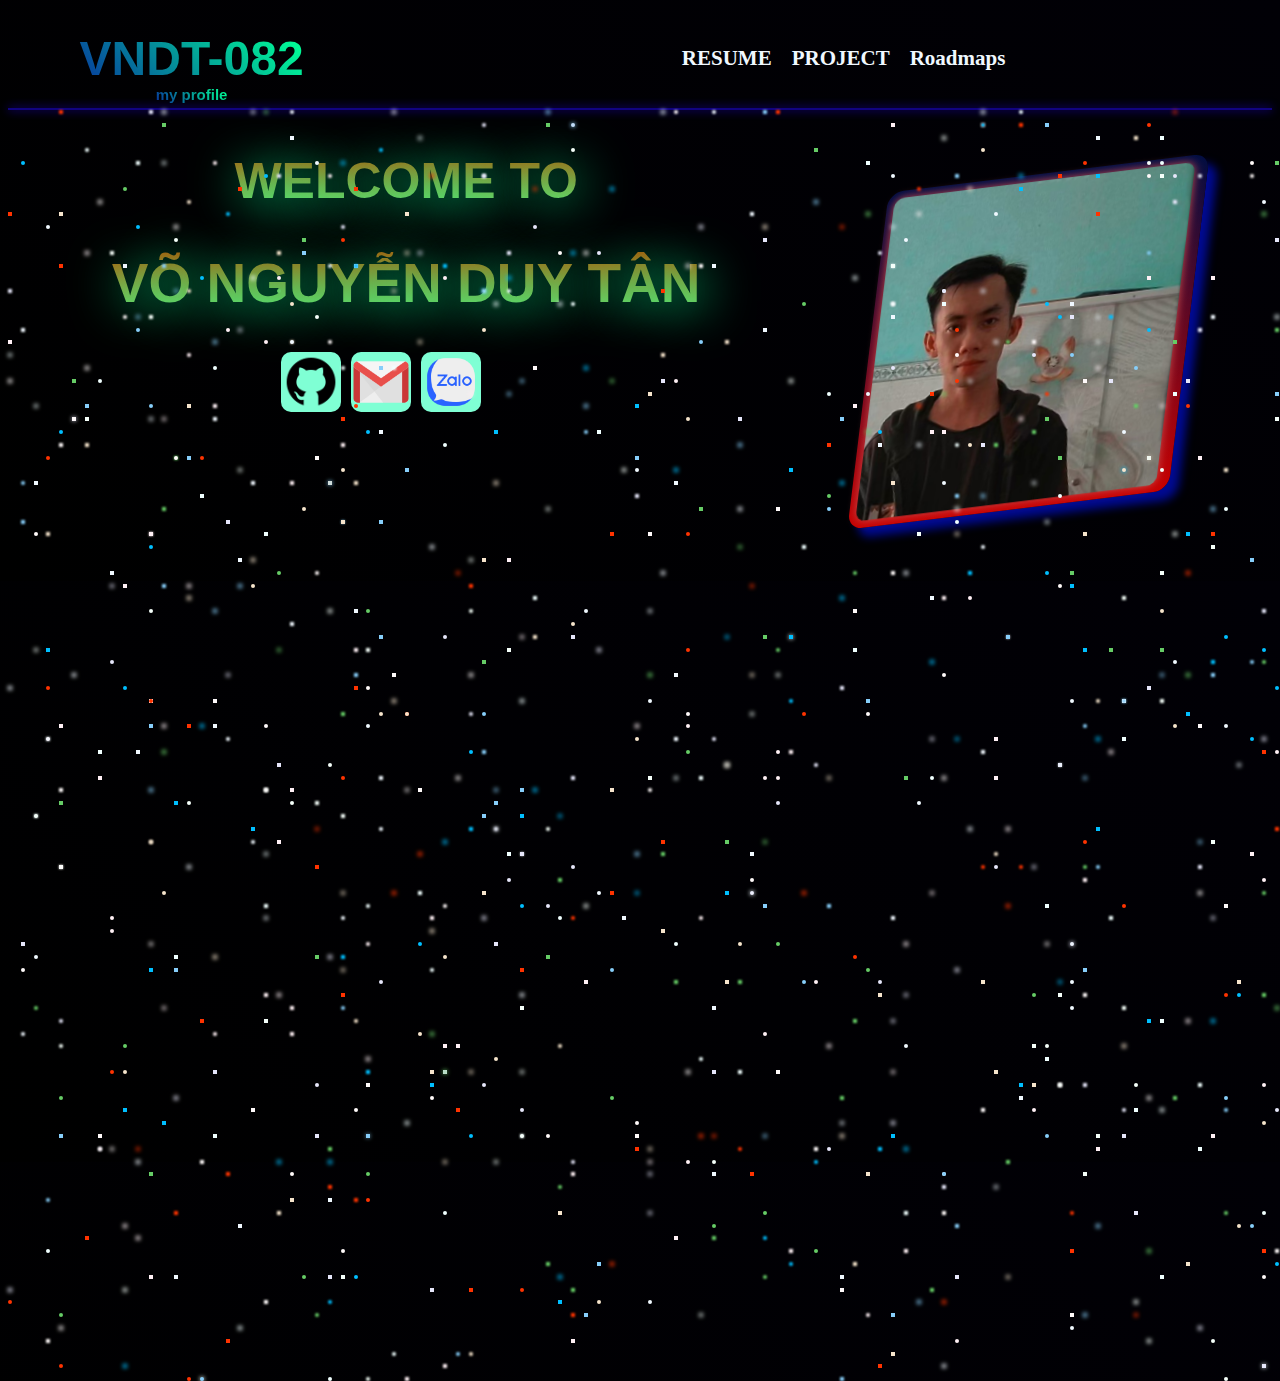
==== index.html @ 1d8ac9c9 "upload" ====
<!DOCTYPE html>
<html lang="en">

<head>
    <meta charset="UTF-8">
    <meta name="viewport" content="width=device-width, initial-scale=1.0">
    <title>Võ Nguyễn Duy Tân</title>
    <link rel="stylesheet" href="https://cdnjs.cloudflare.com/ajax/libs/font-awesome/4.7.0/css/font-awesome.min.css">
    <link rel="stylesheet" href="/style.css" />
</head>

<body>
    <nav class="nav">
        <div class="name">
            <a href="/index.html">
                <h1>VNDT-082 <br /><span>my profile</span></h1>
            </a>
        </div>

        <ul id="list1">
            <li>RESUME</li>
            <li>PROJECT</li>
            <li>Roadmaps</li>
        </ul>

        <button id="nav-button">
            <i class="fa fa-bars" aria-hidden="true" style="transform: scale(4)"></i>
        </button>
        <ul id="list2">
            <li>RESUME</li>
            <li>PROJECT</li>
            <li>Roadmaps</li>
        </ul>
    </nav>
    <div class="hr"></div>
    <main id="main">
        <div id="main-info">
            <div class="intro-info">
                <h2 class="name name-main" style="width: 100%; text-align: center; 
                text-transform: uppercase;">Welcome to</h2>
                <h1 class="name name-main" style="width: 100%; text-align: center; 
                text-transform: uppercase;">Võ Nguyễn Duy Tân</h1>
                <ul>
                    <li>
                        <a href="https://github.com/VNDT-082"><img src="/icons8-github-128.png" /></a>
                    </li>
                    <li id="gamil">
                        <a><img src="/icons8-email-96.png" /><br />
                        </a>
                    </li>
                    <li>
                        <a href="/qrzalo.html"><img src="/icons8-zalo-96.png" /></a>
                    </li>
                </ul>
                <h5 id="gmail-value" class="name-main" style="display: none;">vonguyenduytan08022002@gmail.com</h5>
            </div>
            <div class="intro-avarta">
                <div>
                    <img src="/avarta.jpg" />
                </div>

            </div>
        </div>

    </main>

    <script>
        var btnToggle = document.getElementById('nav-button');
        btnToggle.addEventListener('click', function () {
            var list = document.getElementById('list2');
            if (list.style.display === "none") {
                list.style.display = "block";
            } else {
                list.style.display = "none";
            }
        });

        var gamil = document.getElementById('gamil');
        gamil.addEventListener('click', function () {
            var list = document.getElementById('gmail-value');
            if (list.style.display === "none") {
                list.style.display = "block";
            } else {
                list.style.display = "none";
            }
        });


        var tuyetColor = ['#FFF0F5', '#00BFFF', '#f6e4cc', '#FFFAFA', '#F5FFFA', '#E6E6FA',
            '#F0FFFF', '#F0F8FF', '#87CEFA', '#66CC66', '#FF3300'];
        var arrBlur = ['0', '1px', '2px', '0'];
        var main = document.getElementById('main');

        for (let j = 0; j < 1000; j++) {
            var divSnow = document.createElement('div');

            divSnow.className = 'tuyet';
            divSnow.style.backgroundColor = tuyetColor[Math.floor(Math.random() * 11)];
            if (Math.floor(Math.random() * 9) % 2 == 0) {
                divSnow.style.borderRadius = 0;
            }
            let numTopTuyet = Math.floor(Math.random() * 100);
            let numLeftTuyet = Math.floor(Math.random() * 100);
            divSnow.style.marginTop = numTopTuyet + '%';
            divSnow.style.marginLeft = numLeftTuyet + '%';
            let numberRandum = Math.floor(Math.random() * 3);
            divSnow.style.filter = 'blur(' + arrBlur[Math.floor(Math.random() * 4)] + ')';
            let numTimeOutTuyet = Math.floor(Math.random() * 30) + 2;
            divSnow.style.animation = 'tuyetroi ' + numTimeOutTuyet + 's linear infinite';

            main.appendChild(divSnow);

        }
    </script>
</body>

</html>
---- style.css ----
body {
    background-image: linear-gradient(45deg, #000000, #010006);
    color: aliceblue;
}

.nav {
    width: 100%;
    height: 100px;
    background: transparent;
    color: aliceblue;
    display: flex;
    flex-direction: row;
    justify-content: center;
    align-items: center;
}

.name {
    width: 30%;
    position: relative;
}

.name a {
    text-decoration: none;
}

.name a h1,
a span {
    width: 100%;
    font-size: 48px;
    font-weight: bold;
    color: rgb(0, 255, 0);
    background-image: linear-gradient(rgb(28, 208, 228), rgb(158, 145, 231));
    text-align: center;
    align-items: center;
    justify-content: center;

    background: -webkit-linear-gradient(45deg, #09009f, #00ff95 80%);
    -webkit-background-clip: text;
    -webkit-background-clip: text;
    background-clip: text;
    color: transparent;
    font-family: Arial, Helvetica, sans-serif;
    margin: 0;
    padding: 0;
}

#gmail-value {
    width: 100%;
    text-align: center;
    font-size: 18px;
    display: none;
    cursor: pointer;
}

.nav span {
    width: 30%;
    font-size: 15px;
    position: absolute;
    display: flex;
    margin-left: 35%;

}

#list1 {
    width: 70%;
    justify-content: center;
    align-items: center;
    font-size: 21px;
    font-weight: bold;
    color: aliceblue;
    display: inline-flex;
    list-style: none;
}

#list1 li {
    margin-left: 10px;
    margin-right: 10px;
}

#list1 li:hover {
    color: #2128f6;
    filter: drop-shadow(0 0 5px #0e95e9);
}

.hr {
    background-color: rgb(17, 3, 128);
    height: 2px;
    width: 100%;
    box-shadow: 0 0 10px #2600ff;
}

#nav-button {
    display: none;
}

#list2 {
    display: none;
}

#main,
#main-info {
    width: 100%;
    display: flex;
    flex-direction: row;
    overflow: hidden;
}


.intro-info {
    width: 70%;
}

.intro-info h1 {
    font-size: 55px;
}

.intro-info h2 {
    font-size: 50px;
}

.intro-avarta {
    width: 30%;
    padding: 5%;
}

.intro-avarta div {
    width: 90%;
    padding: 2%;
    background-image: linear-gradient(0deg, #c80000, #000d42);
    display: flex;
    justify-items: center;
    align-items: center;
    animation: rote 2s linear infinite;
    border-radius: 15px;
    transform: skew(-7deg, -7deg);

    box-shadow: 10px 10px 10px #010a92;
}

@keyframes rote {
    0% {
        transition: all 0.5s ease;
        background-image: linear-gradient(0deg, #c80000, #000d42);
    }

    25% {
        transition: all 0.5s ease;
        background-image: linear-gradient(45deg, #c80000, #000d42);
    }

    50% {
        transition: all 0.5s ease;
        background-image: linear-gradient(90deg, #c80000, #000d42);
    }

    100% {
        transition: all 0.5s ease;
        background-image: linear-gradient(180deg, #c80000, #000d42);
    }
}

.intro-avarta div img {
    width: 98%;
    height: 98%;
    filter: drop-shadow(0 0 5px #cb4c4c);
    border-radius: 10px;
    /* transform: skew(10deg, 10deg); */
    box-shadow: 10px 10px 5px rgb(255, 4, 0)2;
}

.name-main {
    background-image: linear-gradient(rgb(181, 81, 0), rgb(102, 225, 110));
    background: -webkit-linear-gradient(45deg, rgb(246, 255, 0)f, rgb(77, 240, 88) 80%);
    -webkit-background-clip: text;
    -webkit-background-clip: text;
    background-clip: text;
    color: transparent;
    font-family: Arial, Helvetica, sans-serif;

    text-shadow: 5px 5px 50px #00ff95;
}

.intro-info ul {
    list-style: none;
    display: flex;
    align-items: center;
    justify-content: center;
    margin-left: -100px;
}

.intro-info ul li {
    list-style: none;
    display: inline;
    margin-left: 10px;
    cursor: pointer;
}


.intro-info ul li:hover {
    list-style: none;
    display: inline;
    margin-left: 10px;
    filter: drop-shadow(0 0 10px #74e9be);
}



.intro-info ul li a img {
    width: 60px;
    height: 60px;
    border-radius: 10px;
    background-color: aquamarine;
    cursor: pointer;
}

.intro-info ul li a img:hover {
    width: 60px;
    height: 60px;
    border-radius: 10px;
    background-color: aquamarine;
    transform: scale(0.8);
}

.tuyet {
    width: 4px;
    height: 4px;
    border-radius: 50%;
    filter: blur(2px);
    filter: opacity(0.9);
    position: absolute;
}

@keyframes tuyetroi {
    0% {
        transform: scale(1) translateY(-100%);

    }

    100% {
        transform: scale(1) translateY(100vh);
    }
}

@media only screen and (max-width: 750px) {
    .nav {
        width: 100%;
        height: 70px;
        background: transparent;
        color: aliceblue;
        display: flex;
        flex-direction: row;
        justify-content: start;
        align-items: start;
        left: 0;
    }

    #list1 {
        width: 0;
        display: none;
    }

    .name {
        width: 70%;
        justify-content: start;
        align-items: start;
        text-align: left;
        left: 0;
        margin-top: 5px;
    }

    .name h1 {
        font-size: 32px;
        justify-items: start;
        align-items: start;
    }

    .name span {
        font-size: 12px;
        justify-items: start;
        align-items: start;
    }

    #nav-button {
        position: relative;
        display: inline-block;
        background: transparent;
        color: aliceblue;
        width: 30%;
        border: none;
        text-align: end;
        margin-right: 5px;
        margin-top: 20px;
    }

    #list2 {
        position: absolute;
        width: 30%;
        text-align: left;
        font-size: 21px;
        font-weight: bold;
        color: aliceblue;
        list-style: none;
        display: none;
        margin-right: 5px;
        right: 0;
        margin-top: 40px;
        border-radius: 5px;
        z-index: 100;
    }

    #list2 li {
        display: block;
        border: 2px solid #d9f3f5;
        margin-top: -2px;
        background-image: linear-gradient(45deg, #010b3f, #23645d);
        font-size: 18px;
        padding: 5px;
    }

    #list2 li:hover {
        color: #2128f6;
        filter: drop-shadow(0 0 5px #0e95e9);
    }

    .intro-info {
        width: 100%;
    }

    #main,
    #main-info {
        position: relative;
        width: 100%;
        display: flex;
        flex-direction: column;
        overflow: inherit;
    }

    .intro-info {
        width: 100%;
    }

    .intro-avarta {
        width: 100%;
        margin-top: -50px;
        padding-top: 0;
        padding-left: 5%;
        padding-right: 5%;
        padding-bottom: 5%;
    }

    .intro-info h1 {
        font-size: 30px;
    }

    .intro-info h2 {
        font-size: 20px;
    }

    .intro-avarta div {
        width: 90%;
        padding: 2%;
        background-image: linear-gradient(0deg, #c80000, #000d42);
        display: flex;
        justify-items: center;
        align-items: center;
        animation: rote 2s linear infinite;
        border-radius: 15px;
        overflow: hidden;
        box-shadow: 0 0 10px #010a92;
        transform: skew(0);
        transform: scale(0.7);
    }

    .intro-avarta div img {
        align-items: center;
        justify-content: center;
        width: 98%;
        height: 98%;
        filter: drop-shadow(0 0 5px #cb4c4c);
        border-radius: 10px;
        transform: skew(0);
    }

    .intro-info ul {
        list-style: none;
        display: flex;
        align-items: center;
        justify-content: center;
        margin-left: -50px;
    }
}
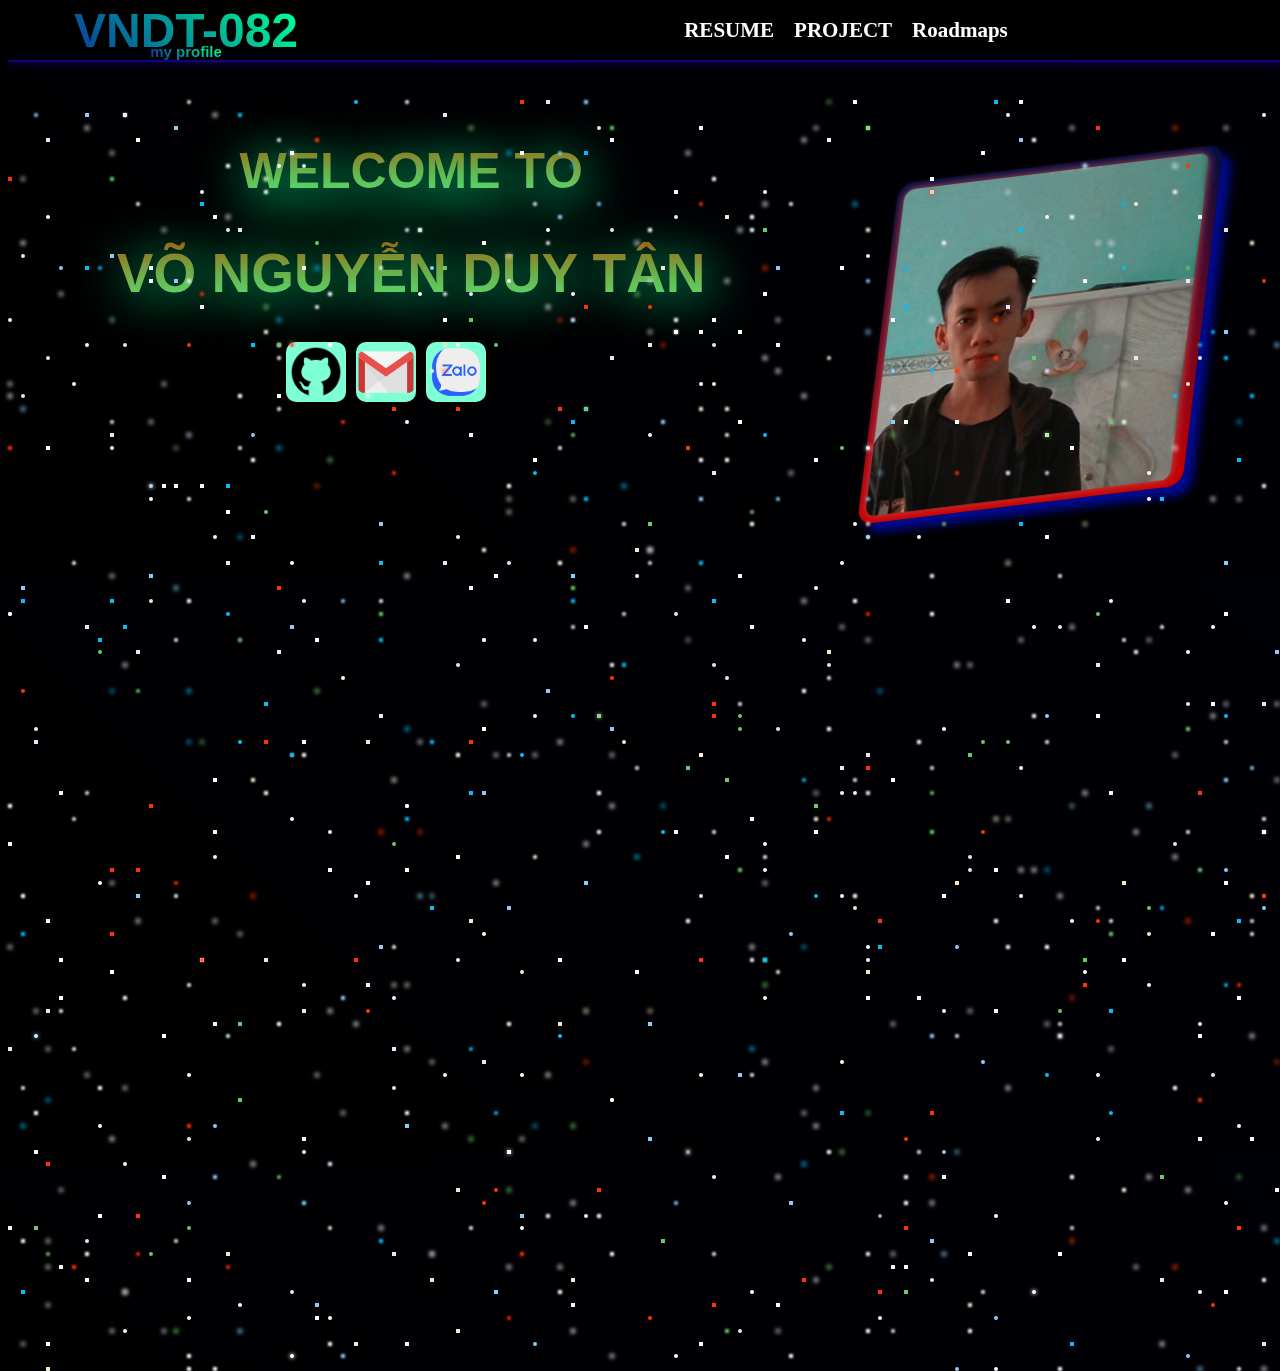
==== commit c462c63e: "2112" ====
--- a/index.html
+++ b/index.html
@@ -6,30 +6,30 @@
     <meta name="viewport" content="width=device-width, initial-scale=1.0">
     <title>Võ Nguyễn Duy Tân</title>
     <link rel="stylesheet" href="https://cdnjs.cloudflare.com/ajax/libs/font-awesome/4.7.0/css/font-awesome.min.css">
-    <link rel="stylesheet" href="/style.css" />
+    <link rel="stylesheet" href="https://vndt-082.github.io/profile/style.css" />
 </head>
 
 <body>
     <nav class="nav">
         <div class="name">
-            <a href="/index.html">
+            <a href="https://vndt-082.github.io/profile/index.html">
                 <h1>VNDT-082 <br /><span>my profile</span></h1>
             </a>
         </div>
 
         <ul id="list1">
-            <li>RESUME</li>
-            <li>PROJECT</li>
-            <li>Roadmaps</li>
+            <li><a href="https://vndt-082.github.io/profile/resume.html">RESUME</a></li>
+            <li><a href="https://vndt-082.github.io/profile/project.html">PROJECT</a></li>
+            <li><a href="https://vndt-082.github.io/profile/roadsmap.html">Roadmaps</a></li>
         </ul>
 
         <button id="nav-button">
             <i class="fa fa-bars" aria-hidden="true" style="transform: scale(4)"></i>
         </button>
         <ul id="list2">
-            <li>RESUME</li>
-            <li>PROJECT</li>
-            <li>Roadmaps</li>
+            <li><a href="https://vndt-082.github.io/profile/resume.html">RESUME</a></li>
+            <li><a href="https://vndt-082.github.io/profile/project.html">PROJECT</a></li>
+            <li><a href="https://vndt-082.github.io/profile/roadsmap.html">Roadmaps</a></li>
         </ul>
     </nav>
     <div class="hr"></div>
@@ -42,21 +42,22 @@
                 text-transform: uppercase;">Võ Nguyễn Duy Tân</h1>
                 <ul>
                     <li>
-                        <a href="https://github.com/VNDT-082"><img src="/icons8-github-128.png" /></a>
+                        <a href="https://github.com/VNDT-082"><img src="https://vndt-082.github.io/profile/icons8-github-128.png" /></a>
                     </li>
                     <li id="gamil">
-                        <a><img src="/icons8-email-96.png" /><br />
+                        <a><img src="https://vndt-082.github.io/profile/icons8-email-96.png" /><br />
                         </a>
                     </li>
                     <li>
-                        <a href="/qrzalo.html"><img src="/icons8-zalo-96.png" /></a>
+                        <a href="https://vndt-082.github.io/profile/qrzalo.html"><img
+                                src="https://vndt-082.github.io/profile/icons8-zalo-96.png" /></a>
                     </li>
                 </ul>
                 <h5 id="gmail-value" class="name-main" style="display: none;">vonguyenduytan08022002@gmail.com</h5>
             </div>
             <div class="intro-avarta">
                 <div>
-                    <img src="/avarta.jpg" />
+                    <img src="https://vndt-082.github.io/profile/avarta.jpg" />
                 </div>
 
             </div>
